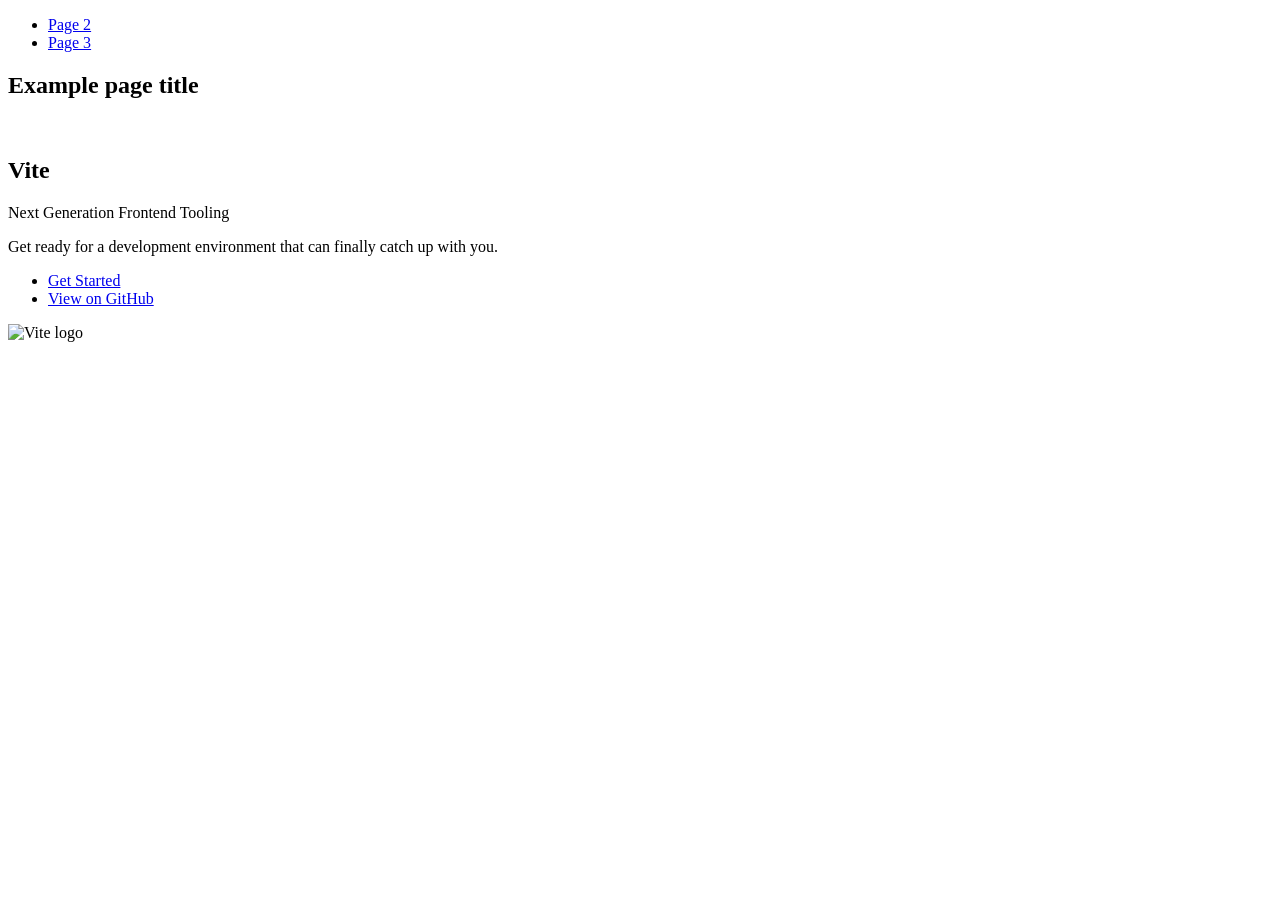
==== index.html @ f97c1eea "Deploying to gh-pages from @ denys-utsekha/goit-advancedjs-hw-04@ba8c54e1f4511b005cd821d2c96ee33e69f" ====
<!DOCTYPE html>
<html lang="en">
  <head>
    <meta charset="UTF-8" />
    <link rel="icon" type="image/svg+xml" href="/goit-advancedjs-hw-04/favicon.svg" />
    <meta name="viewport" content="width=device-width, initial-scale=1.0" />
    <title>Vanilla App Template</title>
    
    <script type="module" crossorigin src="/goit-advancedjs-hw-04/commonHelpers.js"></script>
    <link rel="stylesheet" href="/goit-advancedjs-hw-04/assets/index-10c40100.css">
  </head>
  <body>
    <header class="header">
  <nav class="nav">
    <ul class="nav-list">
      <li class="nav-item">
        <a href="./page-2.html" class="nav-link">Page 2</a>
      </li>

      <li class="nav-item">
        <a href="./page-3.html" class="nav-link">Page 3</a>
      </li>
    </ul>
  </nav>
</header>


    <section>
      <h1>Example page title</h1>
      <!-- Path to images as from index.html file -->
      <img src="/goit-advancedjs-hw-04/assets/javascript-8dac5379.svg" alt="" />
    </section>

    <!-- Loads the specified .html file -->
    <section class="vite-promo">
  <div class="container">
    <div class="wrapper">
      <h2 class="title">
        <span class="gradient">Vite</span>
      </h2>
      <p class="text">Next Generation Frontend Tooling</p>
      <p class="tagline">
        Get ready for a development environment that can finally catch up with
        you.
      </p>

      <ul class="actions">
        <li class="action">
          <a
            class="link"
            href="https://vitejs.dev/guide/"
            target="_blank"
            rel="noopener noreferrer"
            >Get Started</a
          >
        </li>
        <li class="action">
          <a
            class="link"
            href="https://github.com/vitejs/vite"
            target="_blank"
            rel="noopener noreferrer"
            >View on GitHub</a
          >
        </li>
      </ul>
    </div>

    <div class="thumb">
      <!-- Path to images as from index.html file -->
      <img
        class="pic"
        src="/goit-advancedjs-hw-04/assets/vite-logo-51249ca9.png"
        alt="Vite logo"
        width="640"
        height="640"
      />
    </div>
  </div>
</section>


    
  </body>
</html>
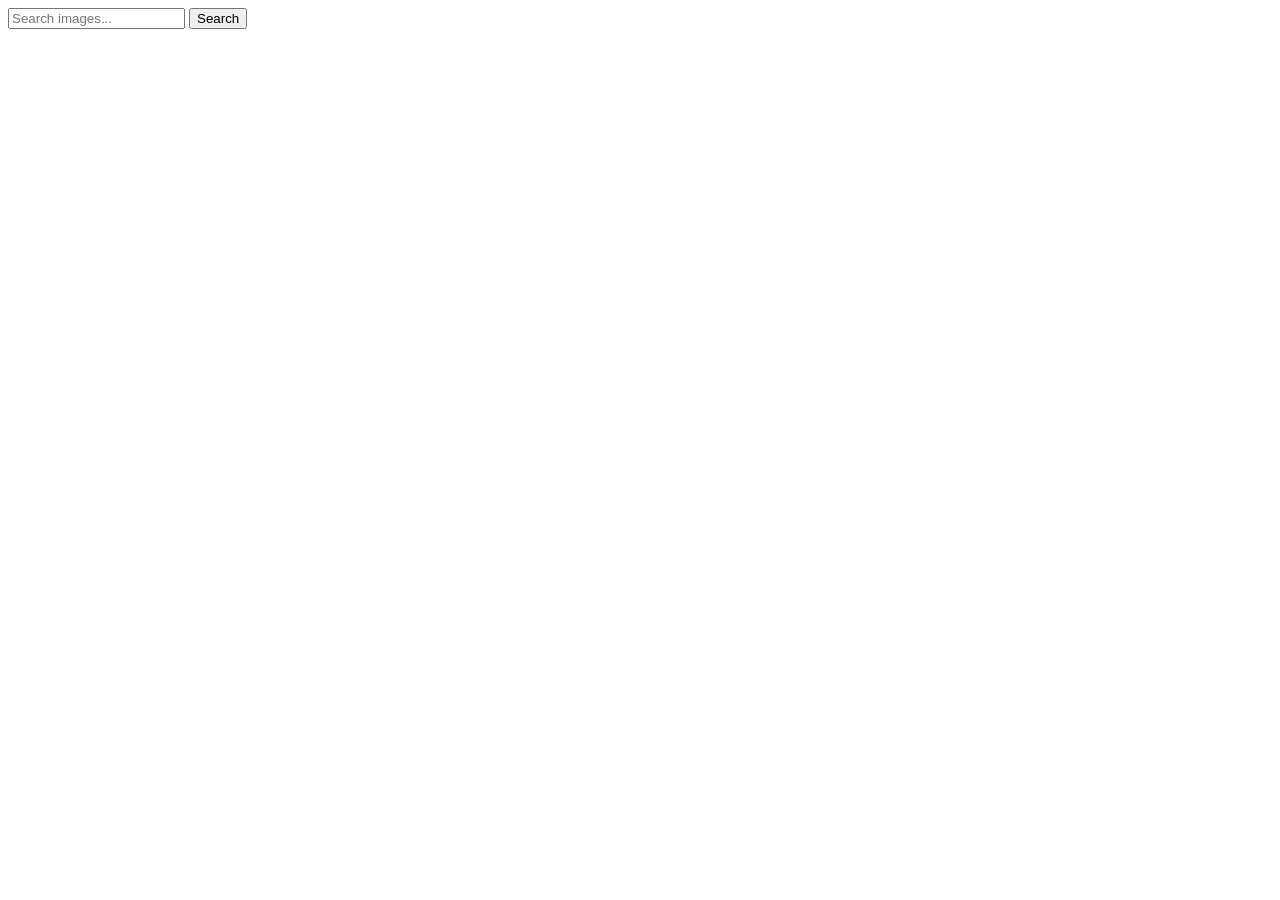
==== commit 54cff94e: "Deploying to gh-pages from @ denys-utsekha/goit-advancedjs-hw-04@42347629988c834b7e98c2e545d2255eeee" ====
--- a/index.html
+++ b/index.html
@@ -4,81 +4,30 @@
     <meta charset="UTF-8" />
     <link rel="icon" type="image/svg+xml" href="/goit-advancedjs-hw-04/favicon.svg" />
     <meta name="viewport" content="width=device-width, initial-scale=1.0" />
-    <title>Vanilla App Template</title>
+    <title>Gallery</title>
     
     <script type="module" crossorigin src="/goit-advancedjs-hw-04/commonHelpers.js"></script>
-    <link rel="stylesheet" href="/goit-advancedjs-hw-04/assets/index-10c40100.css">
+    <link rel="modulepreload" crossorigin href="/goit-advancedjs-hw-04/assets/vendor-8c59ed88.js">
+    <link rel="stylesheet" href="/goit-advancedjs-hw-04/assets/vendor-1cd1f9d9.css">
+    <link rel="stylesheet" href="/goit-advancedjs-hw-04/assets/index-29bda590.css">
   </head>
   <body>
-    <header class="header">
-  <nav class="nav">
-    <ul class="nav-list">
-      <li class="nav-item">
-        <a href="./page-2.html" class="nav-link">Page 2</a>
-      </li>
+    <form class="form">
+      <input
+        type="text"
+        placeholder="Search images..."
+        name="search"
+        required
+        class="form-input"
+      />
+      <button type="submit" class="form-btn">Search</button>
+    </form>
 
-      <li class="nav-item">
-        <a href="./page-3.html" class="nav-link">Page 3</a>
-      </li>
-    </ul>
-  </nav>
-</header>
-
-
-    <section>
-      <h1>Example page title</h1>
-      <!-- Path to images as from index.html file -->
-      <img src="/goit-advancedjs-hw-04/assets/javascript-8dac5379.svg" alt="" />
-    </section>
-
-    <!-- Loads the specified .html file -->
-    <section class="vite-promo">
-  <div class="container">
-    <div class="wrapper">
-      <h2 class="title">
-        <span class="gradient">Vite</span>
-      </h2>
-      <p class="text">Next Generation Frontend Tooling</p>
-      <p class="tagline">
-        Get ready for a development environment that can finally catch up with
-        you.
-      </p>
-
-      <ul class="actions">
-        <li class="action">
-          <a
-            class="link"
-            href="https://vitejs.dev/guide/"
-            target="_blank"
-            rel="noopener noreferrer"
-            >Get Started</a
-          >
-        </li>
-        <li class="action">
-          <a
-            class="link"
-            href="https://github.com/vitejs/vite"
-            target="_blank"
-            rel="noopener noreferrer"
-            >View on GitHub</a
-          >
-        </li>
-      </ul>
+    <div class="loader-wrapper hidden">
+      <span class="loader"></span>
     </div>
 
-    <div class="thumb">
-      <!-- Path to images as from index.html file -->
-      <img
-        class="pic"
-        src="/goit-advancedjs-hw-04/assets/vite-logo-51249ca9.png"
-        alt="Vite logo"
-        width="640"
-        height="640"
-      />
-    </div>
-  </div>
-</section>
-
+    <ul class="gallery"></ul>
 
     
   </body>
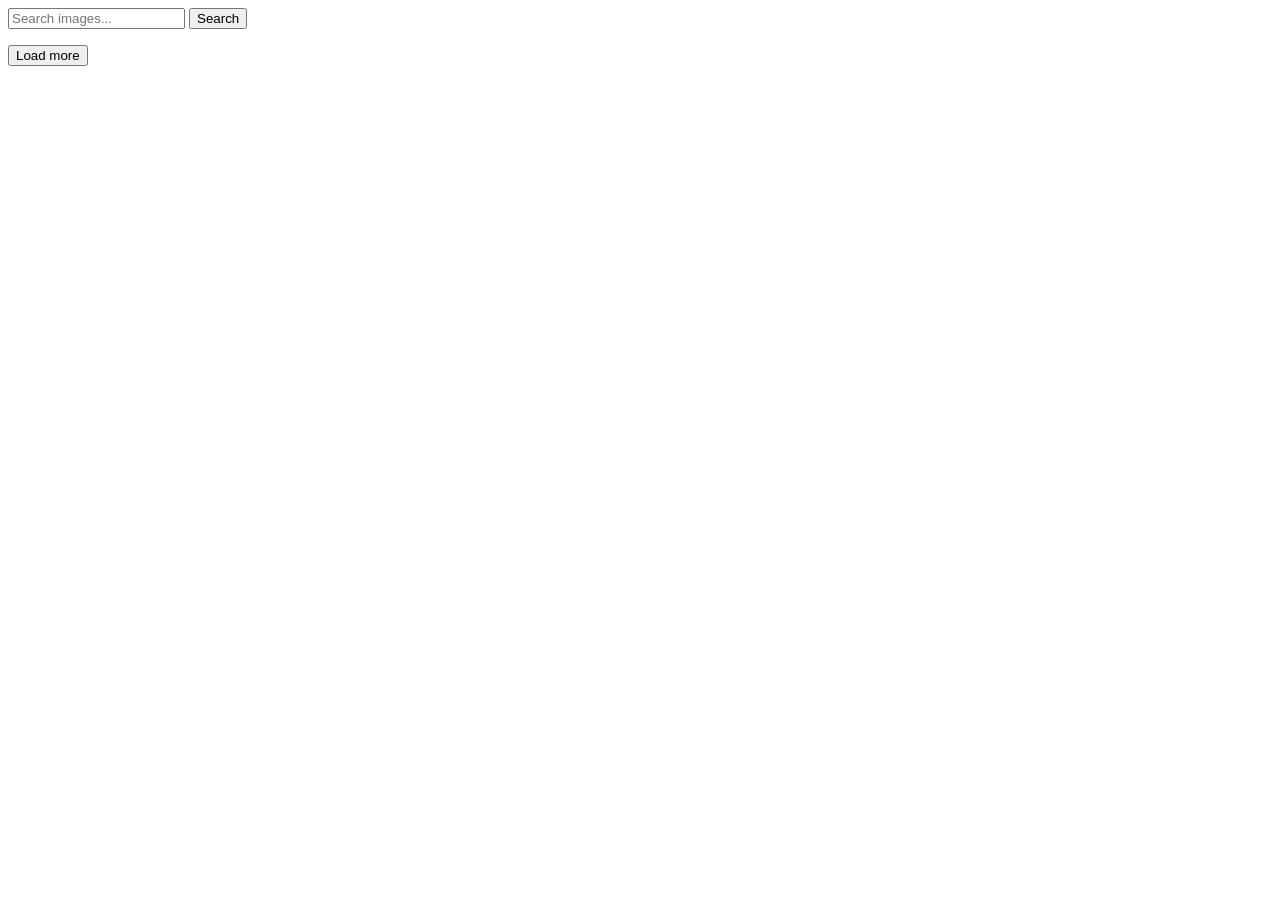
==== commit fe7b1275: "Deploying to gh-pages from @ denys-utsekha/goit-advancedjs-hw-04@8a3d1a84e2e2d4eeec0e869dac850c3307c" ====
--- a/index.html
+++ b/index.html
@@ -7,9 +7,9 @@
     <title>Gallery</title>
     
     <script type="module" crossorigin src="/goit-advancedjs-hw-04/commonHelpers.js"></script>
-    <link rel="modulepreload" crossorigin href="/goit-advancedjs-hw-04/assets/vendor-8c59ed88.js">
+    <link rel="modulepreload" crossorigin href="/goit-advancedjs-hw-04/assets/vendor-9d830b88.js">
     <link rel="stylesheet" href="/goit-advancedjs-hw-04/assets/vendor-1cd1f9d9.css">
-    <link rel="stylesheet" href="/goit-advancedjs-hw-04/assets/index-29bda590.css">
+    <link rel="stylesheet" href="/goit-advancedjs-hw-04/assets/index-04d2edcf.css">
   </head>
   <body>
     <form class="form">
@@ -23,12 +23,16 @@
       <button type="submit" class="form-btn">Search</button>
     </form>
 
+    <ul class="gallery"></ul>
+
+    <button type="button" class="hidden" id="load-more-button">
+      Load more
+    </button>
+
     <div class="loader-wrapper hidden">
       <span class="loader"></span>
     </div>
 
-    <ul class="gallery"></ul>
-
     
   </body>
 </html>
